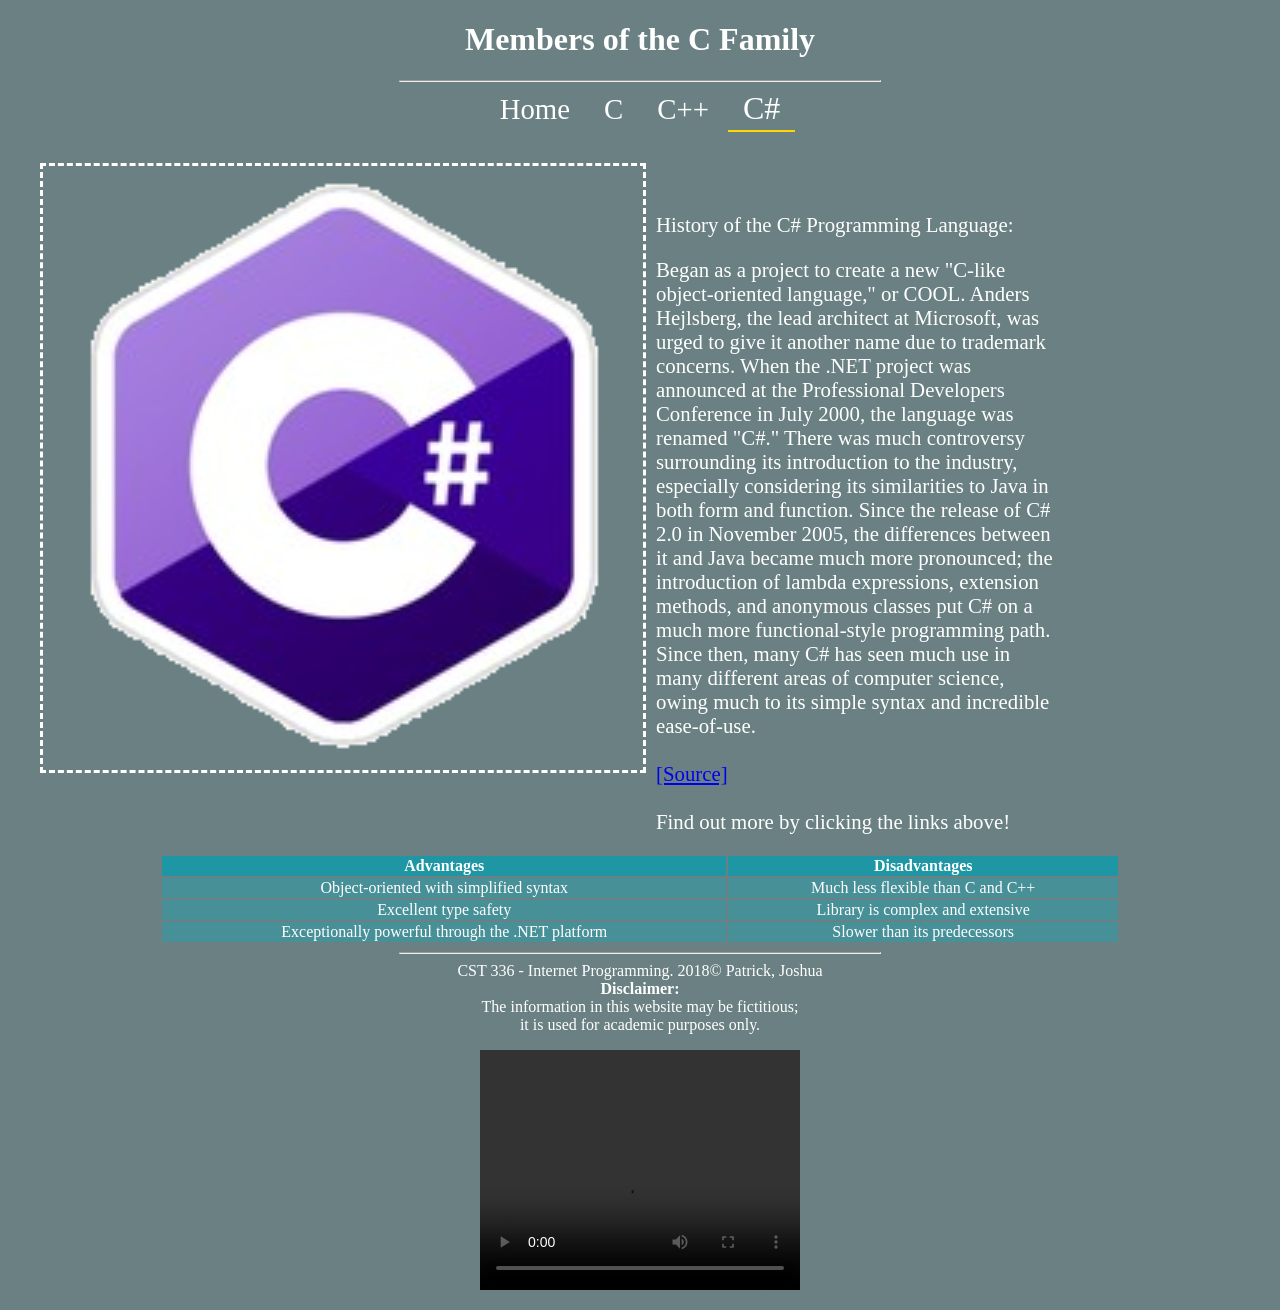
==== hw/hw1/Csharp.html @ eef1078b "Third Commit" ====
<!DOCTYPE html>
<html>
    
	<head>
        <title>Joshua Patrick's Portfolio</title>
        <link  href="css/style.css" rel="stylesheet" type="text/css" />
    
	</head>
    
	<body>
        
		<header>
            <h1> Members of the C Family </h1>    
        </header>
        
		<nav>
            <hr width="50%">
            <a href="index.html" >Home</a>
            <a href="C.html" >C</a>
            <a href="Cplusplus.html" >C++</a>
            <a href="Csharp.html" id="currentPage">C#</a>
        </nav>
        
		<br /><br />
        
		<div id="content2">
            
            <section>
                <img id="Csharp" src="img/Csharplang.png" alt="C#">
            </section>
            <aside>
                 History of the C# Programming Language: <br/>
                <p>Began as a project to create a new "C-like object-oriented language," or COOL. Anders Hejlsberg, the
                lead architect at Microsoft, was urged to give it another name due to trademark concerns. When the .NET
                project was announced at the Professional Developers Conference in July 2000, the language was renamed "C#."
                There was much controversy surrounding its introduction to the industry, especially considering its similarities
                to Java in both form and function. Since the release of C# 2.0 in November 2005, the differences between it and
                Java became much more pronounced; the introduction of lambda expressions, extension methods, and anonymous classes
                put C# on a much more functional-style programming path. Since then, many C# has seen much use in many different
                areas of computer science, owing much to its simple syntax and incredible ease-of-use.<br/><br/>
                <a href="http://aboutcsharpprogramming.blogspot.com/2012/09/history-of-c-programming.html">[Source]</a><br/><br/>
                Find out more by clicking the links above!
                </p>
            </aside>
            
        </div>
		
		<div id="content3">
            
             <table>
                <tr id="table-header">
                    <td><strong>Advantages</strong></td>
                    <td><strong>Disadvantages</strong></td>
                </tr>
                <tr class="table-row">
                    <td>Object-oriented with simplified syntax</td>
                    <td>Much less flexible than C and C++</td>
                </tr>
                <tr class="table-row">
                    <td>Excellent type safety</td>
                    <td>Library is complex and extensive</td>
                </tr>
                <tr class="table-row">
                    <td>Exceptionally powerful through the .NET platform </td>
                    <td>Slower than its predecessors</td>
                </tr>
            </table>
            
        </div>
		
        <footer>
            <hr width="50%">
             CST 336 - Internet Programming. 2018&copy; Patrick, Joshua <br />
             <strong>Disclaimer:</strong><br /> 
             The information in this website may be fictitious; <br /> 
             it is used for academic purposes only.
             
             <figure id="typing">
            
                <video width="320" height="240" controls>
                  <source src="img/typing.mp4" type="video/mp4">
                  </video>
                
            </figure>
             
        </footer>
        
    </body>
</html>
---- hw/hw1/css/style.css ----
header, nav, footer, #content {
        width: 960px;
        margin: 0px auto; 
        text-align: center; 
    }
    
    #content3, #content5, #content7{
        width: 1200px;
        margin: 0px auto; 
        text-align: center; 
    }
    
    body {
        background-color: #6A8082;
        color: white;
    }
    
    footer {
        color: white;
        clear: left;
    }
    
    h2 {
        font-family: 'Comic Sans MS', cursive;
    }

    nav a {
        padding:15px;
        padding-bottom:4px;
        font-size: 1.8em;
        color: white;
        text-decoration: none;
    }
    
    nav a:hover, #currentPage {  
         border-bottom:2px gold solid;
         font-size: 2em;
         transition: .9s;
    }
    
     #content2, #content4, #content6{
        width: 1200px;
        margin: 0px auto; 
        text-align: center; 
    }
    
    aside, section {
        float:left;
    }
    
    aside {
        text-align: left;
        padding-left: 10px;
        padding-top:  50px;
        width:400px;
        font-size: 1.3em;
    }
    
    table {
        margin: 0px auto;
        width: 960px;
    }
    
    ul {
        text-align: left;
        padding-left: 200px;
    }
    
    #table-header {
        background-color: #1E96A4;
    }
    
    .table-row {
        background-color: #489098;
    }
    
    section{
        border-style:dashed;
    }
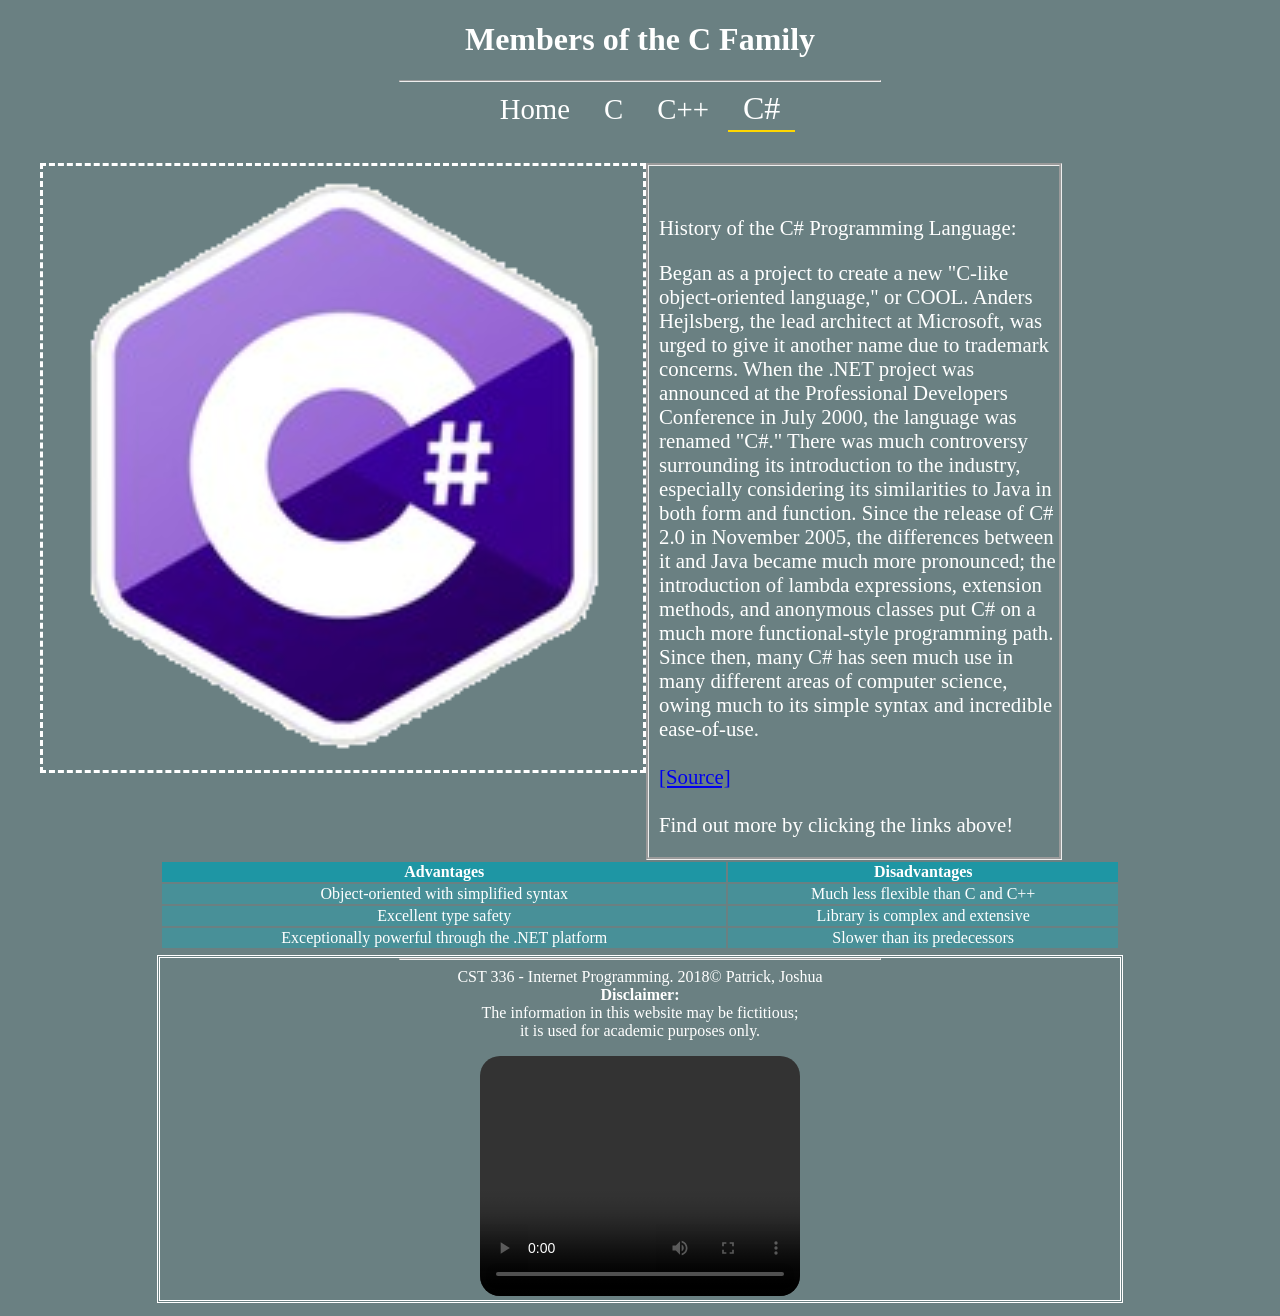
==== commit 238728ee: "Fourth commit" ====
--- a/hw/hw1/Csharp.html
+++ b/hw/hw1/Csharp.html
@@ -2,7 +2,7 @@
 <html>
     
 	<head>
-        <title>Joshua Patrick's Portfolio</title>
+        <title>Homework 1</title>
         <link  href="css/style.css" rel="stylesheet" type="text/css" />
     
 	</head>
--- a/hw/hw1/css/style.css
+++ b/hw/hw1/css/style.css
@@ -1,4 +1,4 @@
-    header, nav, footer, #content {
+    header, nav{
         width: 960px;
         margin: 0px auto; 
         text-align: center; 
@@ -38,6 +38,16 @@
          transition: .9s;
     }
     
+    img{
+        border-radius: 20px;
+    }
+    
+    footer, #content {
+        width: 960px;
+        margin: 0px auto; 
+        text-align: center; 
+    }
+    
      #content2, #content4, #content6{
         width: 1200px;
         margin: 0px auto; 
@@ -54,6 +64,10 @@
         padding-top:  50px;
         width:400px;
         font-size: 1.3em;
+    }
+    
+    video{
+        border-radius: 20px;
     }
     
     table {
@@ -76,4 +90,13 @@
     
     section{
         border-style:dashed;
+    }
+    
+    footer{
+        border: 2px white;
+        outline-style: double;
+    }
+    
+    aside{
+        border-style: groove;
     }
